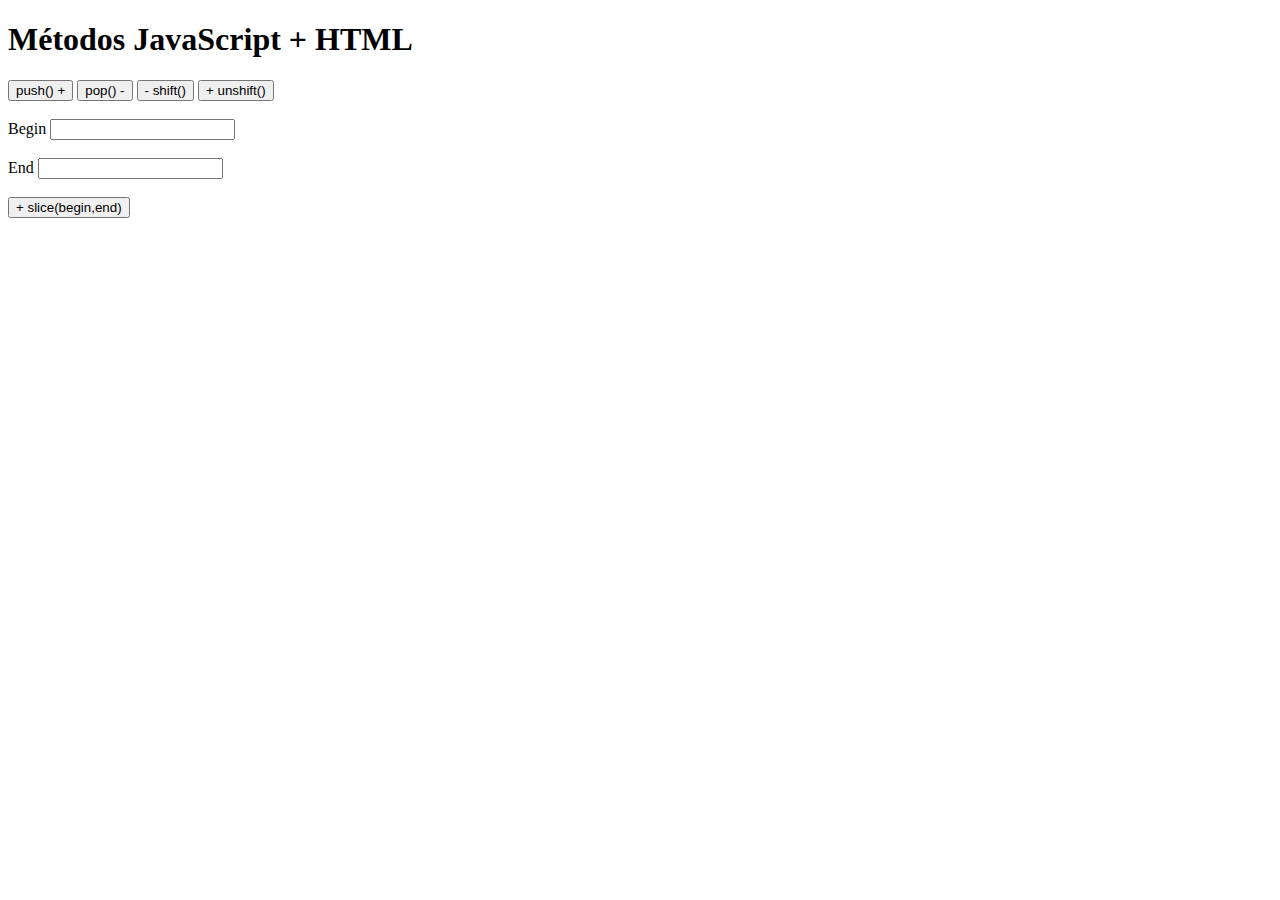
==== semana 9/mini proyecto - plantilla/index.html @ b54e9ce7 "miniproyecto guardado" ====
<!DOCTYPE html>
<html lang="es">

<head>
    <meta charset="UTF-8">
    <meta http-equiv="X-UA-Compatible" content="IE=edge">
    <meta name="viewport" content="width=device-width, initial-scale=1.0">
    <title>Bucles con JS</title>
    <link rel="stylesheet" href="assets/css/estilos.css">
</head>

<body>
    <h1>Métodos JavaScript + HTML</h1>
    <!--recordar que para Javascript una buena practica es utilizar los id en lugar de class-->
    <p id="demo"></p>
    <!--Aca debera construir los botones que invocaran los métodos a utilizar-->
    <button id="btn_push">push() + </button>
    <button id="btn_pop">pop() - </button>
    <button id="btn_shift">- shift()</button>
    <button id="btn_unshift">+ unshift()</button><br><br>
    <label>Begin</label>
    <input type="text" id="begin" name="begin"><br><br>
    <label>End</label>
    <input type="text" id="end" name="end"><br><br>
    <button id="btn_slice">+ slice(begin,end)</button><br><br>
    <script src="assets/js/script.js"></script>
</body>

</html>
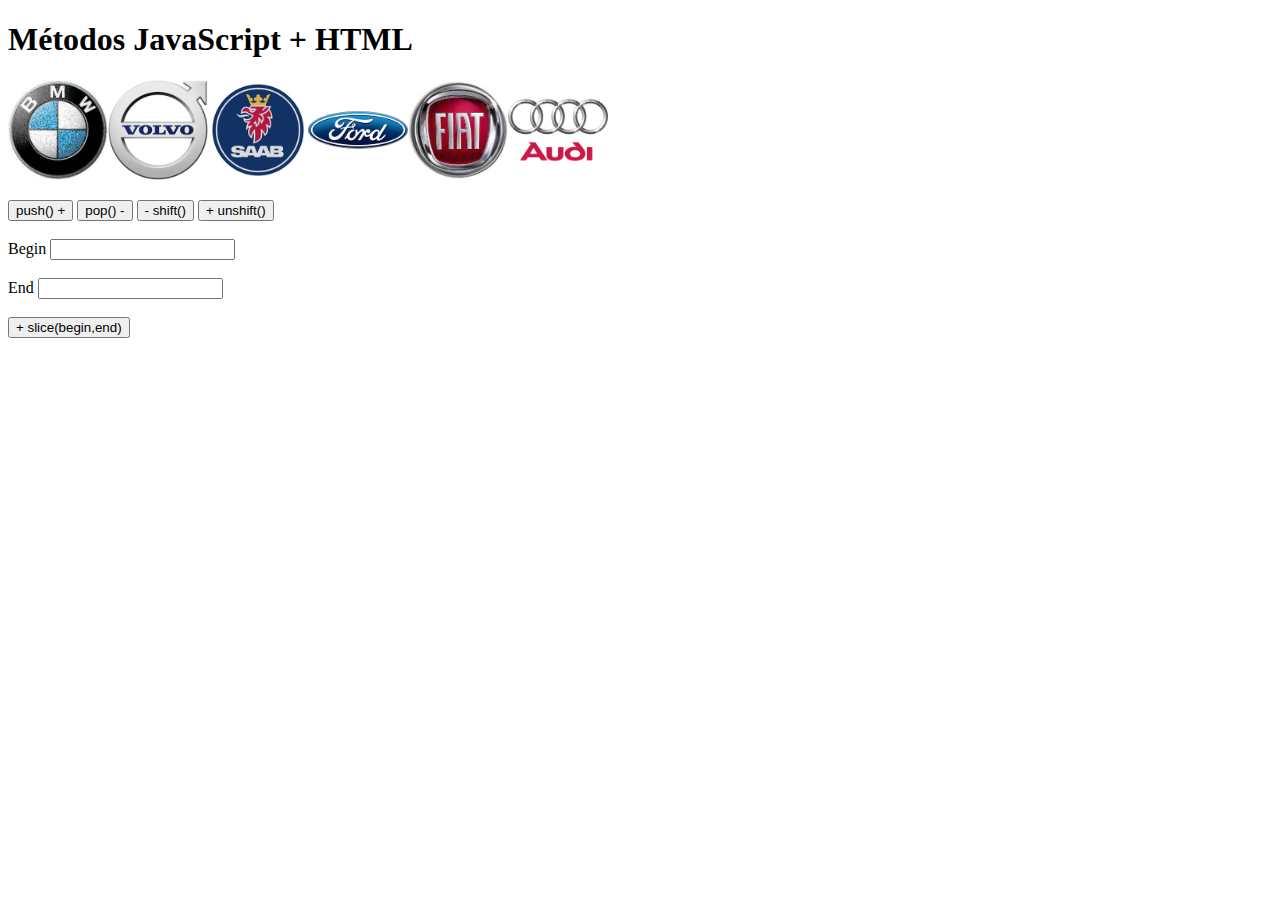
==== commit 2fbffcf0: "Miniproyecto guardado2" ====
--- a/semana 9/mini proyecto - plantilla/index.html
+++ b/semana 9/mini proyecto - plantilla/index.html
@@ -1,29 +1,27 @@
 <!DOCTYPE html>
 <html lang="es">
+  <head>
+    <meta charset="UTF-8" />
+    <meta http-equiv="X-UA-Compatible" content="IE=edge" />
+    <meta name="viewport" content="width=device-width, initial-scale=1.0" />
+    <title>Bucles con JS</title>
+    <link rel="stylesheet" href="./assets/css/estilos.css" />
+  </head>
 
-<head>
-    <meta charset="UTF-8">
-    <meta http-equiv="X-UA-Compatible" content="IE=edge">
-    <meta name="viewport" content="width=device-width, initial-scale=1.0">
-    <title>Bucles con JS</title>
-    <link rel="stylesheet" href="assets/css/estilos.css">
-</head>
-
-<body>
+  <body>
     <h1>Métodos JavaScript + HTML</h1>
     <!--recordar que para Javascript una buena practica es utilizar los id en lugar de class-->
     <p id="demo"></p>
     <!--Aca debera construir los botones que invocaran los métodos a utilizar-->
-    <button id="btn_push">push() + </button>
-    <button id="btn_pop">pop() - </button>
-    <button id="btn_shift">- shift()</button>
-    <button id="btn_unshift">+ unshift()</button><br><br>
+    <button id="btn-push">push() +</button>
+    <button id="btn-pop">pop() -</button>
+    <button id="btn-shift">- shift()</button>
+    <button id="btn-unshift">+ unshift()</button><br /><br />
     <label>Begin</label>
-    <input type="text" id="begin" name="begin"><br><br>
+    <input type="text" id="begin" name="begin" /><br /><br />
     <label>End</label>
-    <input type="text" id="end" name="end"><br><br>
-    <button id="btn_slice">+ slice(begin,end)</button><br><br>
-    <script src="assets/js/script.js"></script>
-</body>
-
-</html>+    <input type="text" id="end" name="end" /><br /><br />
+    <button id="btn-slice">+ slice(begin,end)</button><br /><br />
+    <script src="./assets/js/script.js"></script>
+  </body>
+</html>
